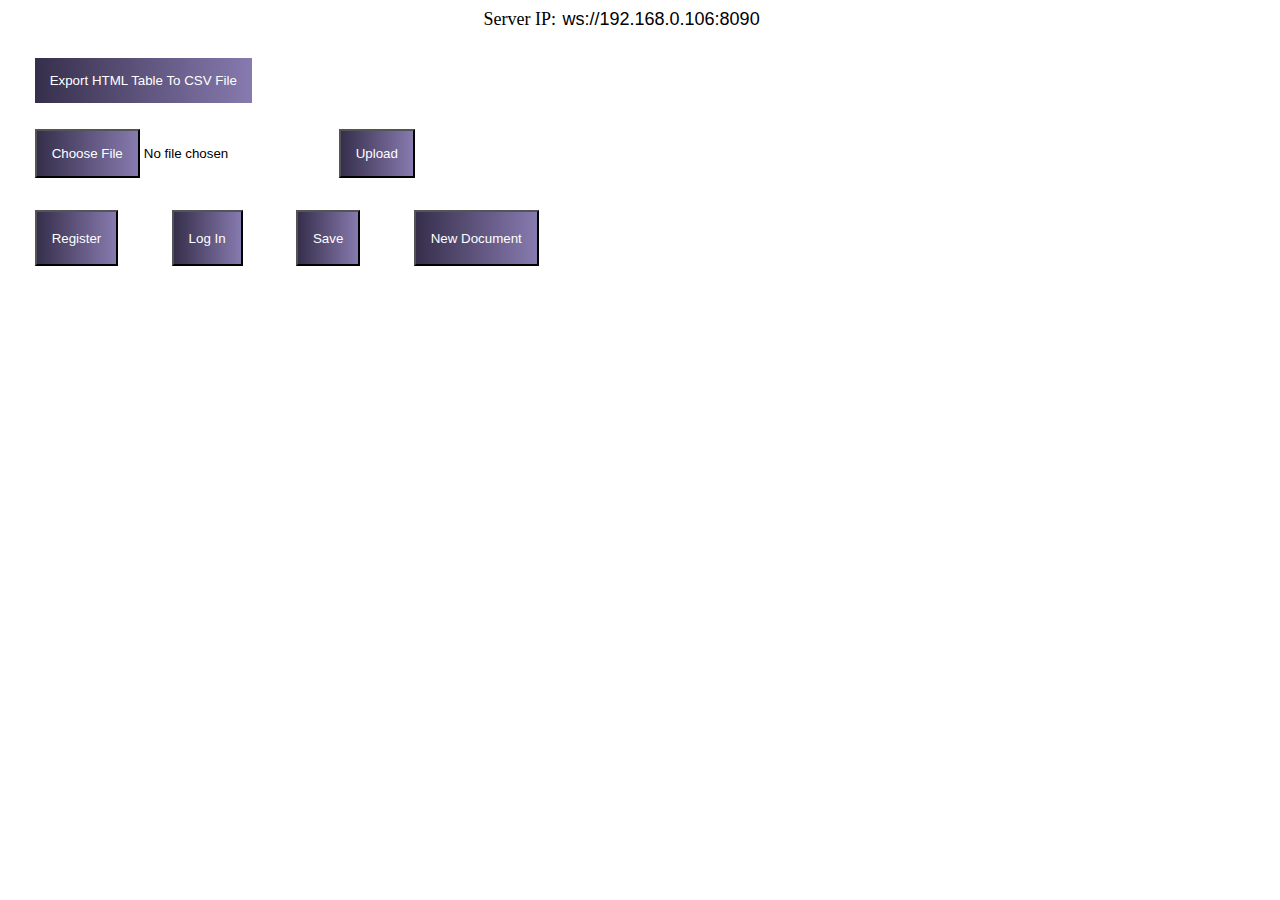
==== html/index.html @ 51ed8c74 "working newDocument, save, and load saved table on server start" ====
<!DOCTYPE html>
<html lang="en">

<head>
	<title>Online Table</title>
	<meta charset="UTF-8" />
	<meta http-equiv="X-UA-Compatible" content="IE=edge" />
	<meta name="viewport" content="width=device-width, initial-scale=1.0" />
	<link rel="stylesheet" href="../css/table-styles.css" />
	<script defer src="../js/sendRequestUtility.js"></script>
	<script defer src="../js/createTable.js"></script>
	<!--Moved this script here - Velin-->
	<script defer src="../js/saveTable.js"></script>
	<script defer src="../js/lock.js"></script>
	<script src="../js/exportAsCSV.js"></script>
	<script defer src="../js/getSavedTable.js"></script>
	<script defer src="../js/newDocument.js"></script>
	<script defer src="../js/userSpecification.js"></script>
	<script>
		var conn = null;
		var isConnected = false;

		window.addEventListener("load", () => {
			setOffline();
		});

		function setOnline() {
			isConnected = true;
		}
		function setOffline() {
			isConnected = false;
		}

		function send() {
			msg = document.getElementById("message").value;
			if (msg == "") {
				alert("Can't send an empty message");
				return;
			}
			conn.send(msg);
			document.getElementById("message").value = "";
		}

		function toggleConnect() {
			var uri = document.getElementById("conn_str").value;

			if (isConnected) {
				setOffline();
				return;
			}

			conn = new WebSocket(uri);

			conn.onmessage = function (e) {
				let text = e.data.split('-');
				let specificClassesText = e.data.split("|");	// Because some classes contain a dash symbol

				if (text[0] === "changeCell") {
					document.getElementById(text[1]).innerText = text[2];
				}
				else if (text[0] === "insertColumn") {
					insertNewColumn(text[1]);
					fixFollowingColumns(text[1]);
				}
				else if (text[0] === "insertRow") {
					insertNewRow(text[1]);
					fixFollowingRows(text[1]);
				}
				else if (text[0] === "jsonTable") {
					tableCreate(text[2], text[3]);
					setContextMenus();
					let cells = JSON.parse(text[1]);

					for (key in cells) {
						document.getElementById(key).innerText = cells[key];
					}

					let cssCode = "";

					for (let i = 4; i < text.length; i++) {
						cssCode += text[i];

						if (i != text.length - 1) {
							cssCode += "-";
						}
					}

					let cellsCss = JSON.parse(cssCode);

					for (key in cellsCss) {
						document.getElementById(key).style.cssText = cellsCss[key];
					}
					isUserLoggedIn(); // Added 18.06.2021 If the user is logged in from $_SESSION
					// then we will load the loggedUserFunctions

				}
				else if (text[0] === "loadIcons") {
					let clients = JSON.parse(text[1]);

					for (key in clients) {
						loadGuestUser("user" + clients[key]);
					}
				}
				else if (text[0] === "loadNewUserIcon") {
					loadGuestUser(text[1]);
				}
				else if (text[0] === "changeCSS") {
					let cssCode = "";

					for (let i = 2; i < text.length; i++) {
						cssCode += text[i];

						if (i != text.length - 1) {
							cssCode += "-";
						}
					}

					document.getElementById(text[1]).style.cssText = cssCode;
				}
				else if (text[0] === "removeIcon") {
					document.getElementById(text[1]).remove();

					let currentIcons = document.querySelectorAll('.user-img');

					for (let i = 0; i < currentIcons.length; i++) {
						currentIcons[i].style.position = "relative";
						currentIcons[i].style.left = `${(-25)*i}px`;
					}
				}
				else if (text[0] === "addStyle") {
					let cssCode = text[2].replace(/~/g, "-");

					document.getElementById(text[1]).style.cssText += cssCode;
				}
				// ---------------
				else if (text[0] === "loadCellOwners") {	// Added 19.06.2021
						//console.log(1);
						let cellsOwner = JSON.parse(text[1]);
						for (key in cellsOwner) {
							var cell = document.querySelector(`#${key}`);
							cell.setAttribute("owner", cellsOwner[key]);
							cell.removeAttribute("contenteditable");
						}
				}
				else if (text[0] === "loadNewTable") {
					cleanTable();
				}
				else if (text[0] === "loadSavedTable") {
					loadSave();
				} 
				else if (text[0] === "changeClass") {
					var id = text[1];
					var currentCellClass = "";
					for (let i = 2; i < text.length; i++) {
						currentCellClass += text[i];

						if (i != text.length - 1) {
							currentCellClass += "-";
						}
					}
					var cell = document.querySelector(`#${id}`);
					cell.classList = currentCellClass;
					if (currentCellClass.includes("locked-cell")) {
						cell.removeAttribute("contenteditable");
					}
				}
				else if (specificClassesText[0] === "loadCellClasses") {
					let cellsClasses = JSON.parse(specificClassesText[1]);
					for (key in cellsClasses) {
						var cell = document.querySelector(`#${key}`);
						cell.classList = cellsClasses[key];
						if (cellsClasses[key].includes("locked-cell")) {
							cell.removeAttribute("contenteditable");
						}
					}
				}
				if (text[0].includes("loggedUserChangeCell")) {	// Added 18.06.2021
					var currentCell = document.querySelector(`#${text[1]}`);
					let userOwner = text[0].split('_')[1];
					//console.log(userOwner);
					if (text[2].length > 0) {
						currentCell.removeAttribute("contenteditable");
						currentCell.setAttribute("owner", userOwner);
					} else if (text[2].length === 0) {
						currentCell.setAttribute("contenteditable", "");
						currentCell.removeAttribute("owner");
					}
				}
					// ----------------
			}

			conn.onopen = function (e) {
				setOnline();
				console.log("Connected");
				isConnected = true;
			};

			conn.onclose = function (e) {
				console.log("Disconnected");
				setOffline();
			};

			conn.onerror = function (e) {
				console.log("error");
			};
		}

		window.onload = toggleConnect;
	</script>
</head>

<body>
	<section class="page-header">
		<div class="ip">Server IP: <input type="text" id="conn_str" value='ws://192.168.0.106:8090' readonly /></div>

		<button onclick="exportTableToCSV('table.csv')" class="table-button export">Export HTML Table To CSV File</button>
		<input type="file" id="fileUpload" class="input-file"/>
		<input type="button" id="upload" class="table-button" value="Upload" onclick="importCSV()" />
		<div id="dvCSV"></div>
	</section>
	<header>
		<!--Added this header with elements inside - Velin-->
		<aside id="table-info" class="table-info">
			<button id="register-btn" class="table-button"><a href="register.html">Register</a></button>
			<button id="login-btn" class="table-button"><a href="login.html">Log In</a></button>
			<button id="save" class="table-button">Save</button>
			<button id="new-document" class="table-button">New Document</button>
		</aside>
	</header>
	<div class="context-menu context-menu-hidden" id="context-menu">
		<span id="lock-cell">Lock</span>
		<span id="custom-css">Custom CSS</span>
	</div>
	<div id="tableWrapper">
		
	</div>
	<script src="../js/customCss.js"></script>
	<script src="../js/fixRowsAndColumns.js"></script>
</body>

</html>
---- css/table-styles.css ----
* {
    box-sizing: border-box;
}


body {
    height: 100%;
}

.ip {
   text-align: center; 
   font-size: 18px;
}

.ip input {
    outline: none;
    border: 0;
    font-size: 18px;
}

.export {
    display: block;
    margin: 2em 0;
    background: #007991;
    background: -webkit-linear-gradient(to right, #78ffd6, #007991);
    background: linear-gradient(to right, #78ffd6, #007991); 
    padding: 10px;
    border: 0;
}

.table-info {
    margin: 2em 0;
}

.input-file {
    width: 300px;
}

.input-file::-webkit-file-upload-button {
    background: #007991;
    background: -webkit-linear-gradient(to right, #78ffd6, #007991);
    background: linear-gradient(to right, #362f4b, #877aaf);
    color: white;
    padding: 15px;
    margin-left: 2em;
    cursor: pointer;
    outline: none;
}

.table-button {
    margin-left: 2em;
    margin-right: 2em;
    padding: 15px;
    background: #007991;
    background: -webkit-linear-gradient(to right, #78ffd6, #007991);
    background: linear-gradient(to right, #362f4b, #877aaf);
    color: white;
    cursor: pointer;
}

.table-button a:active, .table-button a:visited, .table-button a:hover, .table-button a:link {
    text-decoration: none;
    color: white;
}

.table-cell {
    position: relative;
    min-height: 40px;
    min-width: 130px;
    outline-color: rgb(126, 126, 126);
    padding: 10px 20px;
}

.row-index {
    height: 40px;
    width: 20px;
    text-align: center;
}

.column-index {
    text-align: center;
}

#tableWrapper {
    overflow-x: auto;
    margin-top: 2rem;
}

.main-table {
    border-collapse: collapse;
    border: 0;
}

tr:nth-child(even) , tr:nth-child(even) td:first-child {
    background-color: #efefef;
}

tr:nth-child(odd):not(:first-child) td:first-child {
    background-color: white;
}

tr:first-child {
    background: #362f4b;
    color: #dcd9e4;
    font-size: 16px;
    font-weight: bold;
}

.main-table tbody tr:first-child td:first-child {
    padding: 20px;
}

.main-table tbody tr:not(:first-child) td:first-child {
    position: sticky;
    left: 0;
    font-size: 16px;
    padding: 0 20px;
    font-weight: bold;
    z-index: 10;
}

td {
    border: 0;
}

.context-menu {
    -webkit-user-modify: read-only;
    display: flex;
    position: absolute;
    flex-direction: column;
    background-color: black;
    width: 100px;
    height: 150px;
    text-align: center;
    border: 1px solid black;
    color: white;
    z-index: 2;
}

.context-menu-hidden {
    display: none;
}

.locked-cell {
    background-color: red;
}

/* Added By Velin ----------*/
#table-info {
    height: 3.5rem;
    display: flex;
    position: relative;
}

.user-img {
    border-radius: 50%;
    border: 4px solid white;
    height: 50px;
    width: 50px;
}

.user-content{
    position: relative;
    width: 50px;
    height: 50px;
    margin-right: 10px;
}
   
/* Child Text Container */
.user-content figcaption{
    position: absolute;
    background: whitesmoke;
    color: black;
    font-family: sans-serif;
    font-size: 11px;
    left: 40px;
    top: 30px;
    opacity: 0;
    visibility: hidden;
    z-index: 99;   
    /*-webkit-transition: visibility 0s, opacity 0.5s linear; 
    transition: visibility 0s, opacity 0.5s linear;*/
}

html::-webkit-scrollbar, #tableWrapper::-webkit-scrollbar {
    width: 10px;
}

html::-webkit-scrollbar-thumb, #tableWrapper::-webkit-scrollbar-thumb {
    background-color: #362f4b;
    border-radius: 10px;
}
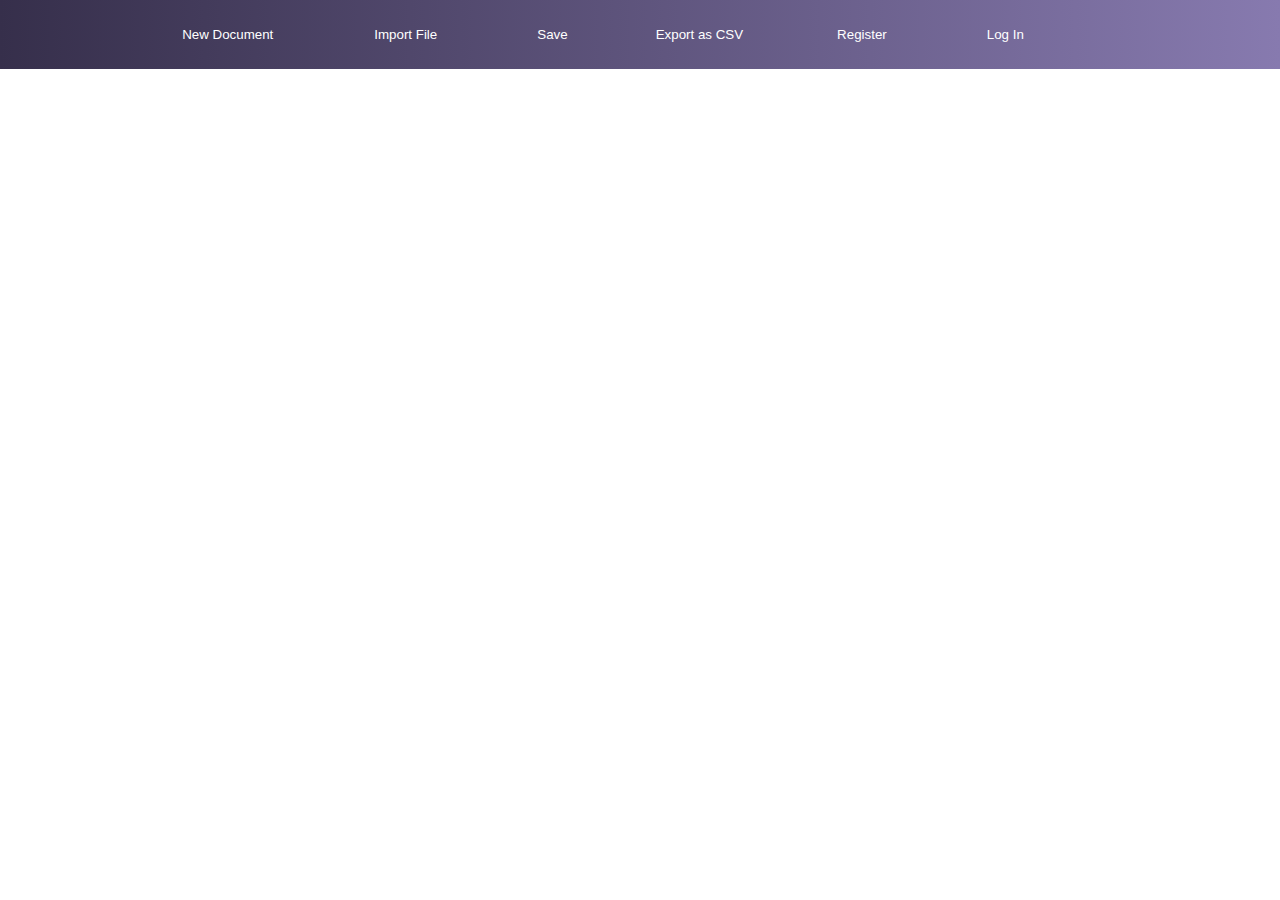
==== commit 2182cd6c: "Responsive design added, fixed login and register page, added realtime selected cells tracking." ====
--- a/html/index.html
+++ b/html/index.html
@@ -55,7 +55,14 @@
 				let text = e.data.split('-');
 				let specificClassesText = e.data.split("|");	// Because some classes contain a dash symbol
 
-				if (text[0] === "changeCell") {
+				if (text[0] === "selectedCell") {
+					document.getElementById(text[1]).classList.add('foreign-selected-cell');	
+					document.getElementById(text[1]).classList.add(text[2]+text[3]);
+				}
+				else if (text[0] === "oldCell") {
+					document.getElementById(text[1]).classList.remove('foreign-selected-cell');
+				}
+				else if (text[0] === "changeCell") {
 					document.getElementById(text[1]).innerText = text[2];
 				}
 				else if (text[0] === "insertColumn") {
@@ -123,8 +130,13 @@
 					let currentIcons = document.querySelectorAll('.user-img');
 
 					for (let i = 0; i < currentIcons.length; i++) {
-						currentIcons[i].style.position = "relative";
-						currentIcons[i].style.left = `${(-25)*i}px`;
+						currentIcons[currentIcons.length - 1 - i].style.position = "relative";
+						currentIcons[currentIcons.length - 1 - i].style.right = `${-25*i}px`;
+					}
+				}
+				else if (text[0] === "removeActiveCell") {
+					if (document.querySelector('.' + text[1]+text[2]) != null) {
+						document.querySelector('.' + text[1]+text[2]).classList.remove('foreign-selected-cell');
 					}
 				}
 				else if (text[0] === "addStyle") {
@@ -210,32 +222,31 @@
 </head>
 
 <body>
-	<section class="page-header">
-		<div class="ip">Server IP: <input type="text" id="conn_str" value='ws://192.168.0.106:8090' readonly /></div>
-
-		<button onclick="exportTableToCSV('table.csv')" class="table-button export">Export HTML Table To CSV File</button>
-		<input type="file" id="fileUpload" class="input-file"/>
-		<input type="button" id="upload" class="table-button" value="Upload" onclick="importCSV()" />
-		<div id="dvCSV"></div>
-	</section>
+	<nav class="page-header">
+		<ul class="nav-list">
+			<li class="new-document"><button id="new-document" class="table-button">New Document</button></li>
+			<li class="upload-file-wrapper">
+				<input type="file" id="fileUpload" class="input-file" onchange="importCSV()" />
+			</li>
+			<li><button id="save" class="table-button">Save</button></li>
+			<li><button onclick="exportTableToCSV('table.csv')" class="table-button export">Export as CSV</button></li>
+			<li><button id="register-btn" class="register-btn"><a href="register.html" class="table-button">Register</a></button></li>
+			<li><button id="login-btn" class="login-btn"><a href="login.html" class="table-button">Log In</a></button></li>
+			<li class="icons"><aside id="table-info" class="table-info"></aside></li>
+		</ul>
+	</nav>
 	<header>
 		<!--Added this header with elements inside - Velin-->
-		<aside id="table-info" class="table-info">
-			<button id="register-btn" class="table-button"><a href="register.html">Register</a></button>
-			<button id="login-btn" class="table-button"><a href="login.html">Log In</a></button>
-			<button id="save" class="table-button">Save</button>
-			<button id="new-document" class="table-button">New Document</button>
-		</aside>
+		<div class="ip">Server IP: <input type="text" id="conn_str" value='ws://109.121.242.75:8090' readonly /></div>
 	</header>
 	<div class="context-menu context-menu-hidden" id="context-menu">
 		<span id="lock-cell">Lock</span>
 		<span id="custom-css">Custom CSS</span>
 	</div>
-	<div id="tableWrapper">
-		
-	</div>
+	<div id="tableWrapper"></div>
 	<script src="../js/customCss.js"></script>
 	<script src="../js/fixRowsAndColumns.js"></script>
+	<script src="../js/fixNavBarOnLowRes.js"></script>
 </body>
 
 </html>--- a/css/table-styles.css
+++ b/css/table-styles.css
@@ -2,58 +2,53 @@
     box-sizing: border-box;
 }
 
+html::-webkit-scrollbar, #tableWrapper::-webkit-scrollbar {
+    width: 10px;
+}
+
+html::-webkit-scrollbar-thumb, #tableWrapper::-webkit-scrollbar-thumb {
+    background-color: #362f4b;
+    border-radius: 10px;
+}
 
 body {
     height: 100%;
-}
-
-.ip {
-   text-align: center; 
-   font-size: 18px;
-}
-
-.ip input {
-    outline: none;
-    border: 0;
-    font-size: 18px;
-}
-
-.export {
-    display: block;
-    margin: 2em 0;
-    background: #007991;
-    background: -webkit-linear-gradient(to right, #78ffd6, #007991);
-    background: linear-gradient(to right, #78ffd6, #007991); 
-    padding: 10px;
-    border: 0;
-}
-
-.table-info {
-    margin: 2em 0;
-}
-
-.input-file {
-    width: 300px;
-}
-
-.input-file::-webkit-file-upload-button {
+    margin: 0;
+}
+
+.nav-list {
+    margin: 0;
+    padding: 0;
+    list-style-type: none;
+    display: flex;
+    flex-direction: row;
+    justify-content: center;
+    gap: 3em;
     background: #007991;
     background: -webkit-linear-gradient(to right, #78ffd6, #007991);
     background: linear-gradient(to right, #362f4b, #877aaf);
-    color: white;
-    padding: 15px;
-    margin-left: 2em;
-    cursor: pointer;
-    outline: none;
+    overflow: hidden;
+}
+
+.nav-list li button {
+    height: 100%;
+    background-color: inherit;
+    border: 0;
+}
+
+.nav-list li button a {
+    text-decoration: none;
+}
+
+.nav-list button:hover, .upload-file-wrapper .input-file:hover, .upload-file-wrapper:hover {
+    background-color: #2b1433;
 }
 
 .table-button {
-    margin-left: 2em;
-    margin-right: 2em;
-    padding: 15px;
-    background: #007991;
-    background: -webkit-linear-gradient(to right, #78ffd6, #007991);
-    background: linear-gradient(to right, #362f4b, #877aaf);
+    border: 0;
+    padding: 20px;
+    outline: none;
+    background-color: inherit;
     color: white;
     cursor: pointer;
 }
@@ -61,14 +56,68 @@
 .table-button a:active, .table-button a:visited, .table-button a:hover, .table-button a:link {
     text-decoration: none;
     color: white;
+}
+
+.new-document {
+    margin-left: auto;
+}
+
+input[type="file"] {
+    color: transparent;
+}
+
+.input-file {
+    max-width: 128px;
+    width: 100%;
+    height: 100%;
+    padding: 24px 4px;
+    cursor: pointer;
+}
+
+.input-file::before {
+    content: 'Import File';
+    color: white;
+    display: inline-block;
+    background-color: inherit;
+    padding: 3px 29px;
+    outline: none;
+    cursor: pointer;
+}
+
+.input-file::-webkit-file-upload-button {
+    visibility: hidden;
+}
+
+.table-info {
+    max-height: 50px;
+    overflow: hidden;
+}
+
+.icons {
+    margin-left: auto;
+    padding: 10px;
+}
+
+.ip { 
+   display: none;
 }
 
 .table-cell {
     position: relative;
     min-height: 40px;
     min-width: 130px;
-    outline-color: rgb(126, 126, 126);
+    outline: none;
     padding: 10px 20px;
+}
+
+.table-cell:focus {
+    border: 1px solid #786c9d;
+    outline: none;
+}
+
+.foreign-selected-cell {
+    border: 1px solid green;
+    outline: none;
 }
 
 .row-index {
@@ -83,7 +132,7 @@
 
 #tableWrapper {
     overflow-x: auto;
-    margin-top: 2rem;
+    margin-top: 0.5rem;
 }
 
 .main-table {
@@ -128,13 +177,21 @@
     display: flex;
     position: absolute;
     flex-direction: column;
-    background-color: black;
-    width: 100px;
-    height: 150px;
     text-align: center;
     border: 1px solid black;
     color: white;
-    z-index: 2;
+    z-index: 20;
+}
+
+.context-menu span {
+    padding: 10px;
+    background-color: #796d9d;
+    border: 1px ridge black;
+    cursor: pointer;
+}
+
+.context-menu span:hover {
+    background-color: #443c5c;
 }
 
 .context-menu-hidden {
@@ -142,14 +199,7 @@
 }
 
 .locked-cell {
-    background-color: red;
-}
-
-/* Added By Velin ----------*/
-#table-info {
-    height: 3.5rem;
-    display: flex;
-    position: relative;
+    background-color: #8a1717;
 }
 
 .user-img {
@@ -182,11 +232,83 @@
     transition: visibility 0s, opacity 0.5s linear;*/
 }
 
-html::-webkit-scrollbar, #tableWrapper::-webkit-scrollbar {
-    width: 10px;
-}
-
-html::-webkit-scrollbar-thumb, #tableWrapper::-webkit-scrollbar-thumb {
-    background-color: #362f4b;
-    border-radius: 10px;
+.css-editor {
+    line-height: 2em;
+    background-color: #f2edff;
+}
+
+@media only screen and (max-width: 1024px) and (min-width: 900px) {
+    .nav-list {
+        flex-direction: column-reverse;
+    }
+
+    .nav-buttons-wrapper {
+        display: flex;
+        flex-direction: row;
+        justify-content: center;
+    }
+
+    .new-document {
+        margin: 0;
+    }
+
+    .input-file::before {
+        padding-left: 30px;
+    }
+
+}
+
+@media only screen and (max-width: 900px) {
+    .nav-list {
+        position: relative;
+        flex-direction: column;
+        gap: 0;
+    }
+
+    .new-document {
+        margin: 0;
+    }
+
+    .register-btn, .login-btn {
+        padding: 0;
+        width: 100%;
+        text-align: left;
+    }
+
+    .logout-btn {
+        width: 100%;
+        text-align: left;
+    }
+
+    a.table-button {
+        display: block;
+        width: 100%;
+    }
+
+    .upload-file-wrapper {
+        padding: 20px;
+    }
+
+    .upload-file-wrapper .input-file  {
+        padding: 0;
+    }
+    
+    .input-file::before, .icons {
+        padding: 0;
+    }
+
+    .icons {
+        padding-bottom: 10px;
+    }
+}
+
+@media only screen and (max-width: 550px) {
+    .icons {
+        margin: 0;
+    }
+
+    .table-info {
+        display: flex;
+        justify-content: flex-end;
+    }
 }